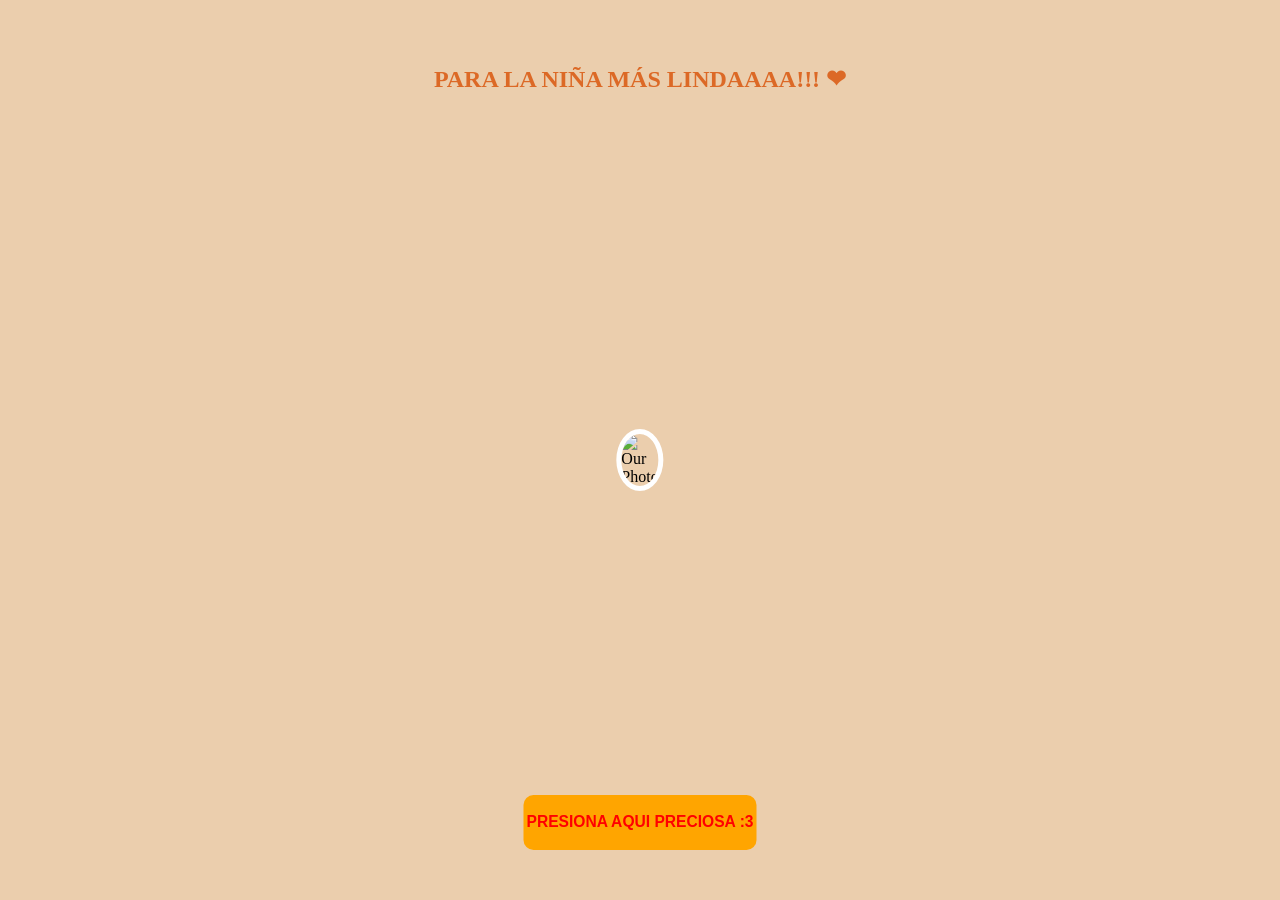
==== index.html @ cc76158c "Add files via upload" ====
<!DOCTYPE html>
<html lang="en">
<head>
  <meta charset="UTF-8">
  <meta name="viewport" content="width=device-width, initial-scale=1.0">
  <title>¡Feliz San valentín!</title>
  <link rel="stylesheet" href="style.css">
  <link rel="icon" href="./img/love-ico.ico" type="image/x-icon">
</head>
<body>
    <h2 class="message" style="text-align: center; color: rgb(220, 105, 38);">PARA LA NIÑA MÁS LINDAAAA!!! <strong>❤</strong> </h2>
    <!--<h3 class="message" style="text-align: center; color: rgb(220, 105, 38); top: 10%;">¡Feliz aniversario mi amor!</h3>-->
  <div class="container">
    <div class="content" style="top: 10px">
      <div class="oval-container">
        <img src="./img/aniver.png" alt="Our Photo" class="oval">
      </div>
      <!--<div class="message">
        <h1>Feliz San valentín mi amor!</h1>
      </div>-->
    </div>
      <button class="options" style="color: red; border: none; border-radius: 10px; 
      padding: 3px; cursor: pointer;" id="continueButton"><h3>PRESIONA AQUI PRECIOSA :3</h3></button>
  </div>
  <script src="script.js"></script>
</body>
</html>
---- style.css ----
body, html {
    margin: 0;
    padding: 0;
    height: 100%;
    overflow: hidden;
    background-color: #ebcead;    
    font-family: 'Great Vibes', cursive;
    overflow-y: auto;
}
  
  .container {
    position: relative;
    height: 100%;
    display: flex;
    justify-content: center;
    align-items: center;
  }
  
  .content {
    position: relative;
  }
    
  .overlay {
    position: absolute;
    top: 0;
    left: 0;
    width: 100%;
    height: 100%;
    background-color: rgba(0, 0, 0, 0.5);
  }
  
  .oval-container {
    position: absolute;
    top: 50%;
    left: 50%;
    transform: translate(-50%, -50%);
  }
  
  .oval {
    border-radius: 50%;
    border: 5px solid #fff;
  }
  
  .message {
    position: absolute;
    top: 5%;
    bottom: 20px;
    left: 50%;
    transform: translateX(-50%);
    color: #191717;
    text-align: center;
  }
  
  .options {
    display: flex; 
    justify-content: center;
    position: absolute;
    bottom: 50px;
    left: 50%;
    background-color: orange;
    padding: 20px;
    border-radius: 10px;
    transform: translateX(-50%);
  }
  
  #yesButton,
  #noButton {
    padding: 10px 20px;
    background-color: #ff4d4d;
    color: #fff;
    border: none;
    cursor: pointer;
    font-size: 16px;
    margin: 5px 5px; 
  }

  /*BTN
  
  .containerbtn {
    display: flex;
    justify-content: center;
    align-items: center;
    height: 100vh;
  }

  .options {
    display: flex;
    justify-content: space-around;
    align-items: center;
    background-color: orange;
    padding: 20px;
    border-radius: 10px;
  }

  .option {
    padding: 10px 20px;
    background-color: #ff6600;
    color: white;
    text-decoration: none;
    border: none;
    border-radius: 5px;
    font-size: 18px;
  }
  */
  #cancel{
    background-color: #ff4d4d;
    color: #fff;
    font-size: 16px;
    cursor: pointer;
    padding: 10px 20px;  
  }

  #cerrar{
    background-color: #ff4d4d;
    color: #fff;
    font-size: 16px;
    cursor: pointer;
    padding: 10px 20px;
  }

  .yesButton:hover, .noButton:hover {
    background-color: #ff6666;
    color: aquamarine;
  }


  .modal {
    display: none;
    position: fixed;
    z-index: 1;
    padding-top: 100px;
    left: 0;
    top: 0;
    width: 100%;
    height: 100%;
    overflow: auto;
    background-color: rgba(0, 0, 0, 0.5);
    transition: opacity 1.5s ease;
  }

  .show {
    display: block;
    opacity: 1; /* Cambia la opacidad a 1 para hacer el modal visible */
  }
  
  .modal-content {
    background-color: #fefefe;
    margin: auto;
    padding: 20px;
    border: 1px solid #888;
    width: 80%;
    text-align: center;
  }
  
  .close {
    color: #aaa;
    float: right;
    font-size: 28px;
    font-weight: bold;
  }
  
  .close:hover,
  .close:focus {
    color: black;
    text-decoration: none;
    cursor: pointer;
  }
  
  @media only screen and (max-width: 600px) {
    .container {
      display: block;
      top: 40%;
      height: 50%;
      width: 100%;
      right: 30%;
    }    
    .content {
      position: relative;
      height: 10px;
      width: 200px;
      left: 50%;
      right: 50%;
    }

    .oval {
      width: 100%;
      height: 100%;
      position: relative;
    }
    .oval-container {
      width: 100%;
      position: absolute;
      left: 50%;
      transform: translate(-50%, -50%);
    }
  
    .message {
      font-size: 15px;
    }
    
    .modal-content {
      width: 90%;
      max-width: 300px;
    }
    
    .options {
      display: flex; /* Utilizamos flexbox para controlar el diseño */
      justify-content: center; /* Centramos los botones horizontalmente */
      position: absolute;
      bottom: 20px;
      left: 80%;
      transform: translateX(-50%);
      margin: 10px 0; 
    }

    .viru{
      width: 100%;
      height: 100%;
    }
  
  }
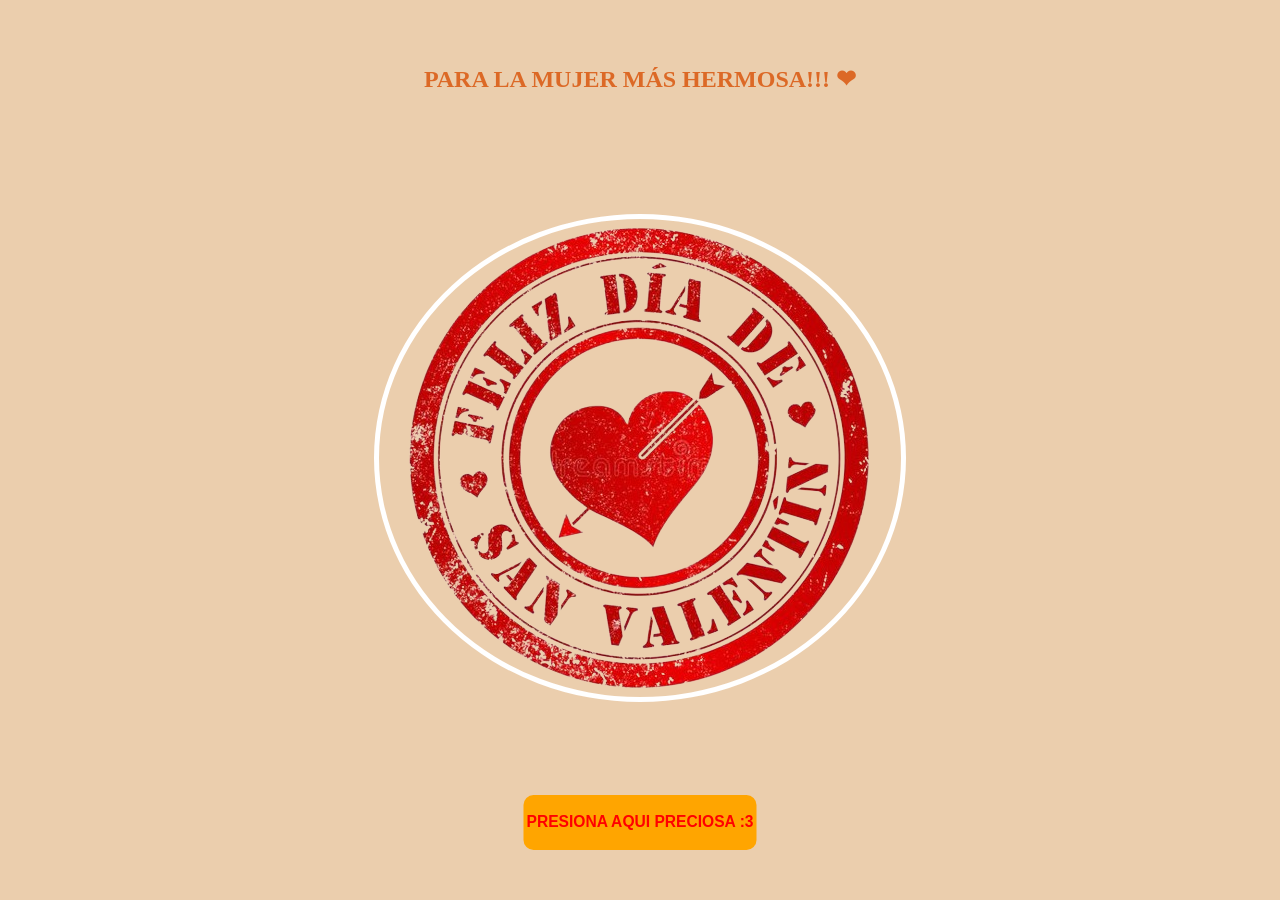
==== commit 42fda83c: "index.html" ====
--- a/index.html
+++ b/index.html
@@ -3,12 +3,12 @@
 <head>
   <meta charset="UTF-8">
   <meta name="viewport" content="width=device-width, initial-scale=1.0">
-  <title>¡Feliz San valentín!</title>
+  <title>¡Feliz día del amor y amistad!</title>
   <link rel="stylesheet" href="style.css">
   <link rel="icon" href="./img/love-ico.ico" type="image/x-icon">
 </head>
 <body>
-    <h2 class="message" style="text-align: center; color: rgb(220, 105, 38);">PARA LA NIÑA MÁS LINDAAAA!!! <strong>❤</strong> </h2>
+    <h2 class="message" style="text-align: center; color: rgb(220, 105, 38);">PARA LA MUJER MÁS HERMOSA!!! <strong>❤</strong> </h2>
     <!--<h3 class="message" style="text-align: center; color: rgb(220, 105, 38); top: 10%;">¡Feliz aniversario mi amor!</h3>-->
   <div class="container">
     <div class="content" style="top: 10px">
